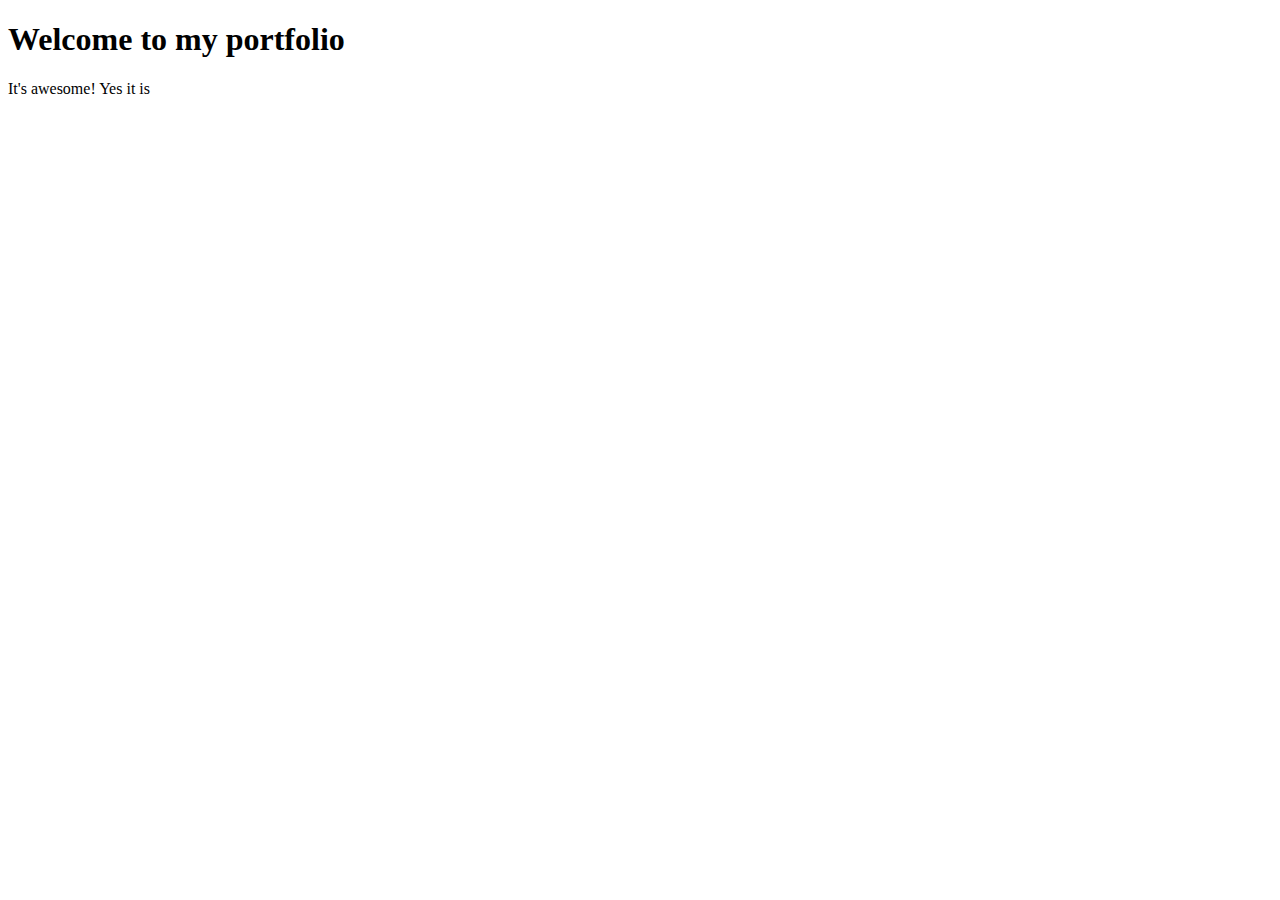
==== index.html @ ec01eda6 "index updated and css added" ====
<!DOCTYPE html>
<html lang="en">
<head>
    <meta charset="UTF-8">
    <meta name="viewport" content="width=device-width, initial-scale=1.0">
    <title>Digital Portfolio</title>
    <link rel="stylesheet" href="style.css">
</head>
<body>
    <h1>Welcome to my portfolio</h1>
    <p>It's awesome! Yes it is</p>
</body>
</html>
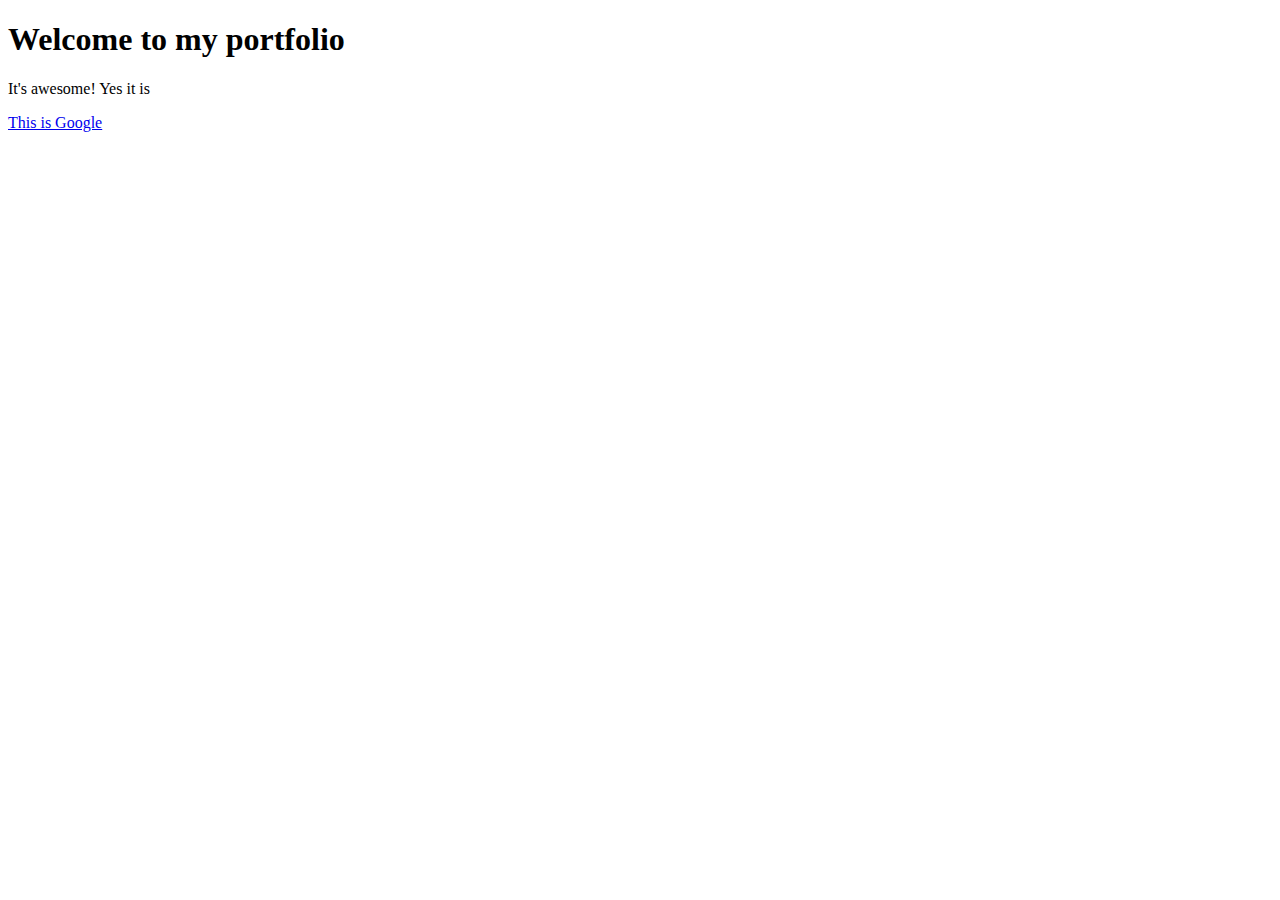
==== commit a8fc17ba: "testing html" ====
--- a/index.html
+++ b/index.html
@@ -9,5 +9,6 @@
 <body>
     <h1>Welcome to my portfolio</h1>
     <p>It's awesome! Yes it is</p>
+    <a href="www.bing.com">This is Google</a>
 </body>
 </html>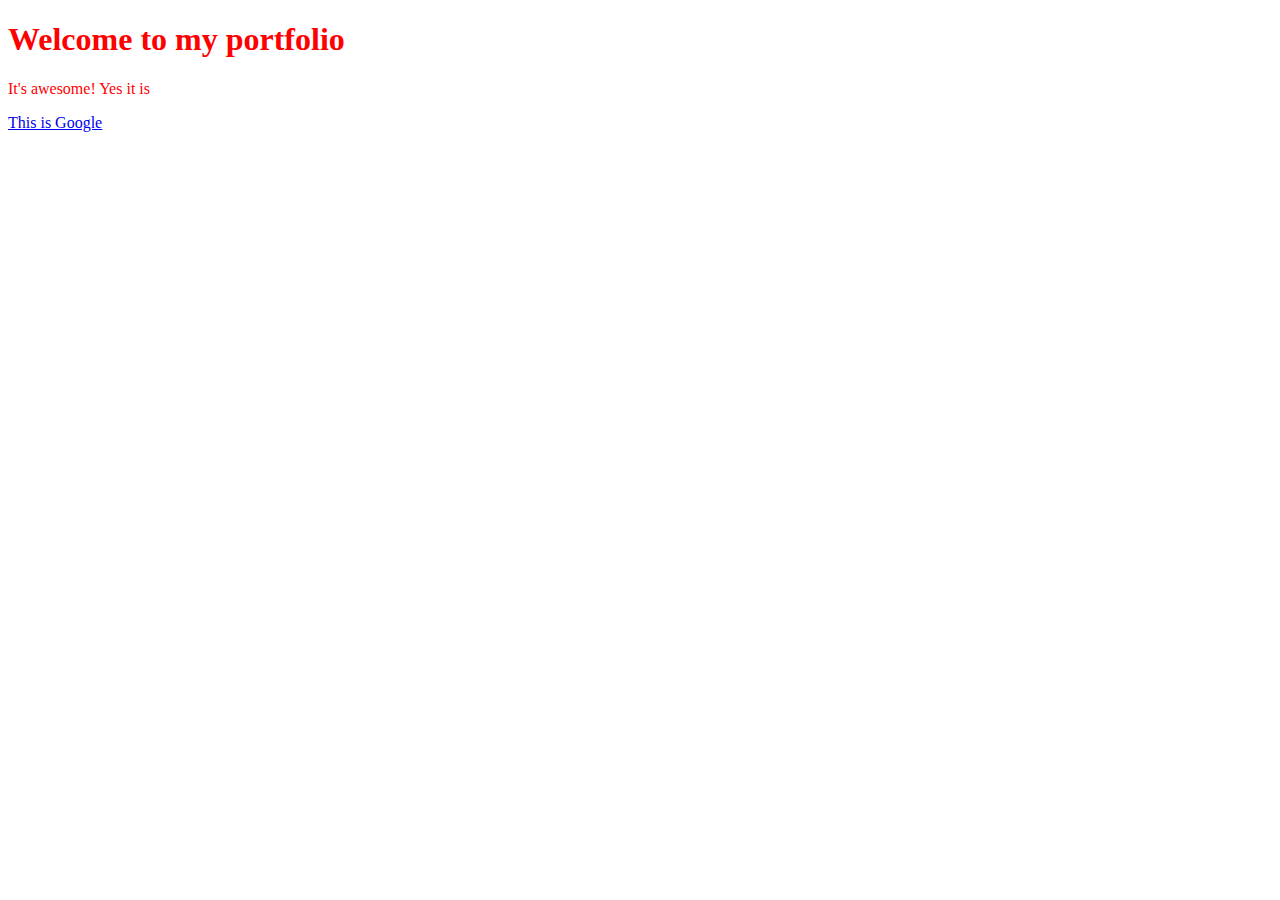
==== commit cdb54876: "Portfolio addition" ====
--- a/index.html
+++ b/index.html
@@ -4,11 +4,12 @@
     <meta charset="UTF-8">
     <meta name="viewport" content="width=device-width, initial-scale=1.0">
     <title>Digital Portfolio</title>
-    <link rel="stylesheet" href="style.css">
+    <link rel="stylesheet" href="css/style.css">
 </head>
 <body>
     <h1>Welcome to my portfolio</h1>
     <p>It's awesome! Yes it is</p>
     <a href="www.bing.com">This is Google</a>
+    <img src="https://searchengineland.com/figz/wp-content/seloads/2018/02/bing-teal-logo-wordmark3-1920-800x450.png" alt="">
 </body>
 </html>--- a/css/style.css
+++ b/css/style.css
@@ -0,0 +1,3 @@
+body {
+    color: red;
+}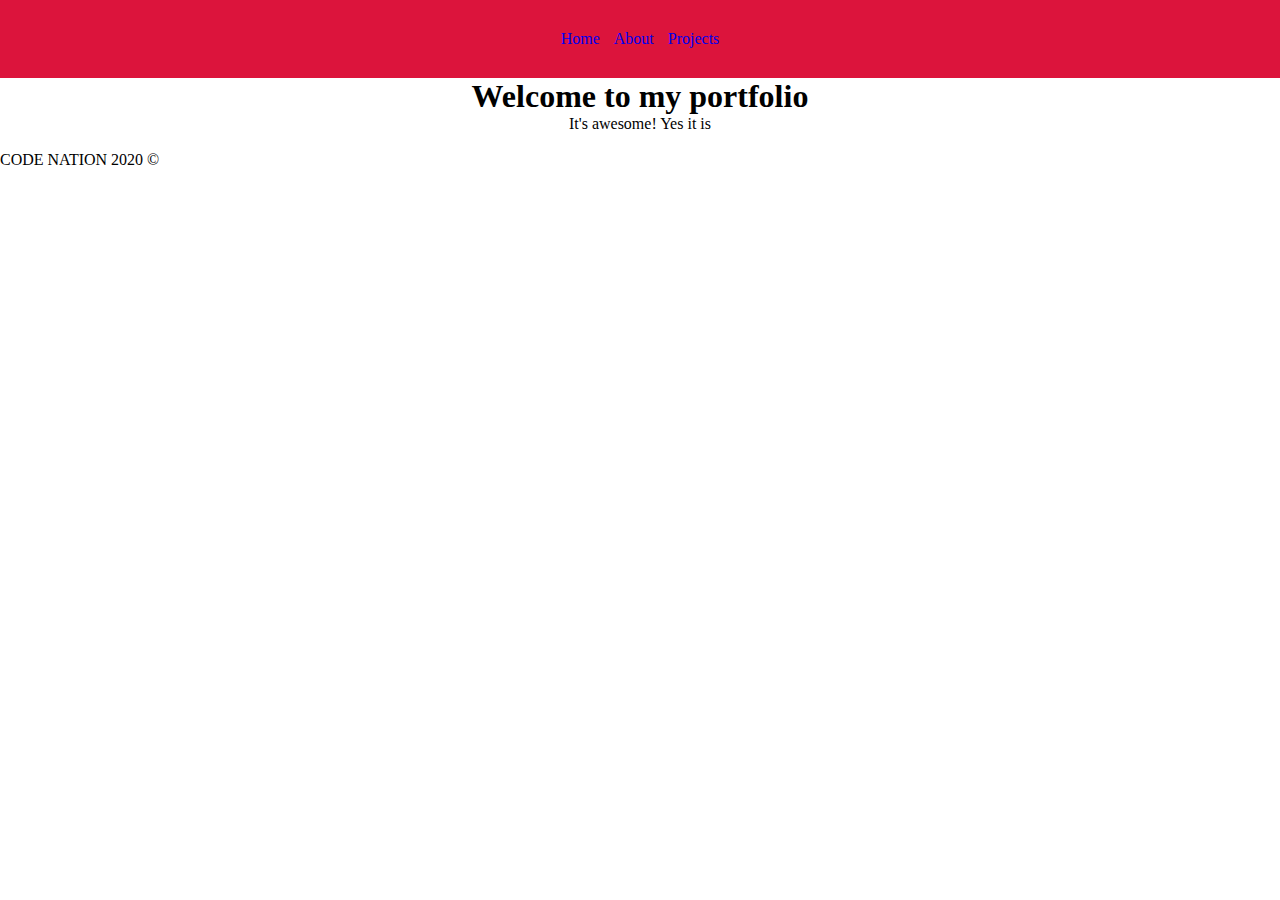
==== commit 63ac0206: "minor adjustments" ====
--- a/index.html
+++ b/index.html
@@ -3,13 +3,30 @@
 <head>
     <meta charset="UTF-8">
     <meta name="viewport" content="width=device-width, initial-scale=1.0">
+    <meta name="Main page" content="This is my digital Portfolio.">
     <title>Digital Portfolio</title>
     <link rel="stylesheet" href="css/style.css">
 </head>
 <body>
-    <h1>Welcome to my portfolio</h1>
-    <p>It's awesome! Yes it is</p>
-    <a href="www.bing.com">This is Google</a>
-    <img src="https://searchengineland.com/figz/wp-content/seloads/2018/02/bing-teal-logo-wordmark3-1920-800x450.png" alt="">
+
+
+    <div class="navbar">
+        <ul>
+            <li><a href="index.html">Home</a></li>
+            <li><a href="about.html">About</a></li>
+            <li><a href="projects.html">Projects</a></li>
+        </ul>
+    </div>
+    
+    <div class="mainContent">
+        <h1>Welcome to my portfolio</h1>
+        <p>It's awesome! Yes it is</p>
+        <a href="www.bing.com"><img src="https://searchengineland.com/figz/wp-content/seloads/2018/02/bing-teal-logo-wordmark3-1920-800x450.png" alt=""></a>
+    </div>
+
+    <div class="footer">
+        CODE NATION 2020 &copy;
+    </div>
+    
 </body>
 </html>--- a/css/style.css
+++ b/css/style.css
@@ -1,3 +1,27 @@
-body {
-    color: red;
+* {
+    margin: 0;
+    padding: 0;
+}
+
+.navbar {
+    background-color: crimson;
+    align-items: left;
+    display: flex;
+    justify-content: space-evenly;
+    padding: 30px 20px;
+
+}
+
+.navbar ul li{
+    list-style-type: none;
+    display: inline-block;
+}
+
+.navbar li a{
+    text-decoration: none;
+    padding: 15px 5px;
+}
+
+.mainContent{
+    text-align: center;
 }